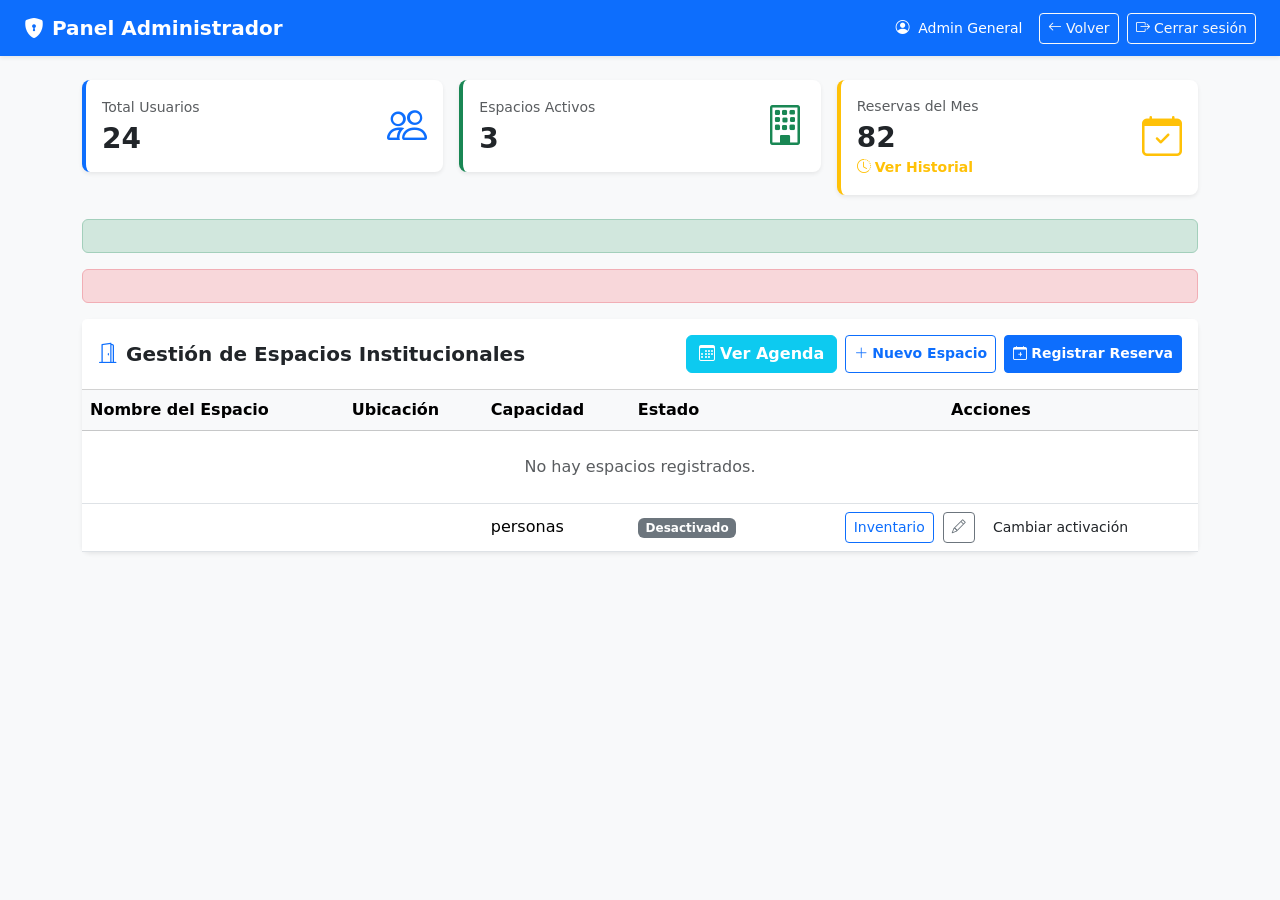
==== src/main/resources/templates/admin/dashboard.html @ 259cbb6c "Agrega validación inicial de reservas por titular y anticipación" ====
<!DOCTYPE html>
<html lang="es" xmlns:th="http://www.thymeleaf.org">
<head>
  <meta charset="UTF-8">
  <meta name="viewport" content="width=device-width, initial-scale=1.0">
  <meta name="_csrf" th:content="${_csrf.token}">
  <meta name="_csrf_header" th:content="${_csrf.headerName}">
  <title>Panel de Administración - Bitácora</title>
  <link href="https://cdn.jsdelivr.net/npm/bootstrap@5.3.2/dist/css/bootstrap.min.css" rel="stylesheet">
  <link rel="stylesheet" href="https://cdn.jsdelivr.net/npm/bootstrap-icons@1.11.3/font/bootstrap-icons.min.css">
  <link rel="stylesheet" th:href="@{/css/custom-styles.css}">
  <style>
    /* Solo afecta a Reserva Directa. El formulario es el modal-content. */
    #modalNuevaReserva form.modal-content {
      display: flex;
      flex-direction: column;
      min-height: 0;
      max-height: 100%;
      overflow: hidden;
      margin: 0;
    }

    #modalNuevaReserva .modal-header,
    #modalNuevaReserva .modal-footer {
      flex-shrink: 0;
    }

    #modalNuevaReserva .modal-body {
      flex: 1 1 auto;
      min-height: 0;
      overflow-y: auto;
      overscroll-behavior: contain;
    }

    #modalNuevaReserva .modal-footer {
      flex-wrap: wrap;
      gap: .5rem;
    }
  </style>
</head>
<body class="bg-light">

<!-- Navbar Superior -->
<nav class="navbar navbar-expand-lg navbar-dark bg-primary shadow-sm">
  <div class="container-fluid px-4">
    <a class="navbar-brand fw-bold" href="#">
      <i class="bi bi-shield-lock-fill me-2"></i>Panel Administrador
    </a>
    <div class="d-flex align-items-center gap-3">
      <span class="text-white small"><i class="bi bi-person-circle me-1"></i> Admin General</span>
      <div class="d-flex gap-2">
        <a th:href="@{${regresoUrl}}" class="btn btn-outline-light btn-sm">
          <i class="bi bi-arrow-left"></i>
          <span th:text="${regresoTexto}">Volver</span>
        </a>
        <form th:action="@{/logout}" method="post" class="m-0">
          <button type="submit" class="btn btn-outline-light btn-sm">
            <i class="bi bi-box-arrow-right"></i> Cerrar sesión
          </button>
        </form>
      </div>
    </div>
  </div>
</nav>

<div class="container my-4">
  <!-- Indicadores de ejemplo: todavía pendientes de conectar. -->
  <div class="row g-3 mb-4">
    <div class="col-md-4">
      <div class="card border-0 shadow-sm p-3 border-start border-primary border-4 rounded-3">
        <div class="d-flex justify-content-between align-items-center">
          <div>
            <p class="text-muted small mb-1">Total Usuarios</p>
            <h3 class="fw-bold mb-0">24</h3>
          </div>
          <i class="bi bi-people fs-1 text-primary"></i>
        </div>
      </div>
    </div>
    <div class="col-md-4">
      <div class="card border-0 shadow-sm p-3 border-start border-success border-4 rounded-3">
        <div class="d-flex justify-content-between align-items-center">
          <div>
            <p class="text-muted small mb-1">Espacios Activos</p>
            <h3 class="fw-bold mb-0">3</h3>
          </div>
          <i class="bi bi-building fs-1 text-success"></i>
        </div>
      </div>
    </div>
    <div class="col-md-4">
      <div class="card border-0 shadow-sm p-3 border-start border-warning border-4 rounded-3 h-100"
           style="cursor: pointer;" data-bs-toggle="modal" data-bs-target="#modalHistorialReservas">
        <div class="d-flex justify-content-between align-items-center">
          <div>
            <p class="text-muted small mb-1">Reservas del Mes</p>
            <h3 class="fw-bold mb-0 text-dark">82</h3>
            <span class="text-warning small fw-bold"><i class="bi bi-clock-history me-1"></i>Ver Historial</span>
          </div>
          <i class="bi bi-calendar-check fs-1 text-warning"></i>
        </div>
      </div>
    </div>
  </div>

  <div th:if="${exitoEspacio != null}" class="alert alert-success" role="status" th:text="${exitoEspacio}"></div>
  <div th:if="${errorEspacio != null}" class="alert alert-danger" role="alert" th:text="${errorEspacio}"></div>

  <!-- Gestión de espacios: datos reales -->
  <div class="card border-0 shadow-sm rounded-3">
    <div class="card-header bg-white py-3 d-flex justify-content-between align-items-center">
      <h5 class="fw-bold mb-0 text-dark">
        <i class="bi bi-door-open me-2 text-primary"></i>Gestión de Espacios Institucionales
      </h5>
      <div class="d-flex gap-2">
        <button type="button" class="btn btn-info text-white fw-semibold" data-bs-toggle="modal" data-bs-target="#modalAgendaDisponibilidad">
          <i class="bi bi-calendar3"></i> Ver Agenda
        </button>
        <button type="button" class="btn btn-outline-primary btn-sm fw-bold" data-bs-toggle="modal" data-bs-target="#modalNuevoEspacio">
          <i class="bi bi-plus-lg me-1"></i>Nuevo Espacio
        </button>
        <button type="button" class="btn btn-primary btn-sm fw-bold" data-bs-toggle="modal" data-bs-target="#modalNuevaReserva">
          <i class="bi bi-calendar-plus me-1"></i>Registrar Reserva
        </button>
      </div>
    </div>
    <div class="card-body p-0">
      <div class="table-responsive">
        <table class="table table-hover align-middle mb-0">
          <thead class="table-light">
          <tr>
            <th>Nombre del Espacio</th>
            <th>Ubicación</th>
            <th>Capacidad</th>
            <th>Estado</th>
            <th class="text-center">Acciones</th>
          </tr>
          </thead>
          <tbody>
          <tr th:if="${#lists.isEmpty(espacios)}">
            <td colspan="5" class="text-center text-muted py-4">No hay espacios registrados.</td>
          </tr>
          <tr th:each="espacio : ${espacios}">
            <td class="fw-bold" th:text="${espacio.nombreEspacio}"></td>
            <td th:text="${espacio.ubicacion}"></td>
            <td><span th:text="${espacio.capacidad}"></span> personas</td>
            <td>
              <span th:if="${espacio.activo == true}" class="badge bg-primary" th:text="${espacio.estadoActual}"></span>
              <span th:unless="${espacio.activo == true}" class="badge bg-secondary">Desactivado</span>
            </td>
            <td class="text-center">
              <a th:href="@{/admin/espacios/{id}/inventario(id=${espacio.id})}" class="btn btn-sm btn-outline-primary me-1">Inventario</a>
              <button type="button" class="btn btn-sm btn-outline-secondary me-1" title="Editar espacio"
                      data-bs-toggle="modal" data-bs-target="#modalEditarEspacio"
                      th:attr="data-id=${espacio.id},data-nombre=${espacio.nombreEspacio},data-ubicacion=${espacio.ubicacion},data-capacidad=${espacio.capacidad},data-estado=${espacio.estadoActual}">
                <i class="bi bi-pencil"></i>
              </button>
              <form th:action="@{/admin/espacios/activo}" method="post" class="d-inline">
                <input type="hidden" name="id" th:value="${espacio.id}">
                <input type="hidden" name="activo" th:value="${espacio.activo != true}">
                <button type="submit" class="btn btn-sm"
                        th:classappend="${espacio.activo == true ? 'btn-outline-danger' : 'btn-outline-success'}"
                        th:text="${espacio.activo == true ? 'Desactivar' : 'Activar'}">Cambiar activación</button>
              </form>
            </td>
          </tr>
          </tbody>
        </table>
      </div>
    </div>
  </div>
</div>

<!-- MODAL 1: REGISTRAR NUEVO ESPACIO -->
<div class="modal fade" id="modalNuevoEspacio" tabindex="-1" aria-hidden="true">
  <div class="modal-dialog modal-dialog-centered">
    <div class="modal-content border-0 shadow">
      <div class="modal-header bg-primary text-white">
        <h5 class="modal-title fw-bold"><i class="bi bi-building-add me-2"></i>Registrar Nuevo Espacio</h5>
        <button type="button" class="btn-close btn-close-white" data-bs-dismiss="modal" aria-label="Cerrar"></button>
      </div>
      <form th:action="@{/admin/espacios}" method="post">
        <div class="modal-body p-4">
          <div class="mb-3">
            <label for="nuevoNombreEspacio" class="form-label fw-bold small">Nombre del Espacio</label>
            <input type="text" id="nuevoNombreEspacio" name="nombreEspacio" class="form-control"
                   maxlength="100" placeholder="Ej. Laboratorio de Mecatrónica" required>
          </div>
          <div class="mb-3">
            <label for="nuevaUbicacion" class="form-label fw-bold small">Ubicación / Edificio</label>
            <input type="text" id="nuevaUbicacion" name="ubicacion" class="form-control"
                   maxlength="150" placeholder="Ej. Edificio H" required>
          </div>
          <div class="row g-3 mb-3">
            <div class="col-md-6">
              <label for="nuevaCapacidad" class="form-label fw-bold small">Capacidad (personas)</label>
              <input type="number" id="nuevaCapacidad" name="capacidad" class="form-control"
                     min="1" max="2147483647" step="1" required>
            </div>
            <div class="col-md-6">
              <label for="nuevoEstado" class="form-label fw-bold small">Estado Inicial</label>
              <select id="nuevoEstado" name="estadoActual" class="form-select" required>
                <option value="DISPONIBLE">Disponible</option>
                <option value="MANTENIMIENTO">En mantenimiento</option>
              </select>
            </div>
          </div>
        </div>
        <div class="modal-footer bg-light">
          <button type="button" class="btn btn-secondary btn-sm" data-bs-dismiss="modal">Cancelar</button>
          <button type="submit" class="btn btn-primary btn-sm fw-bold">Guardar Espacio</button>
        </div>
      </form>
    </div>
  </div>
</div>

<!-- MODAL 2: RESERVA DIRECTA. El formulario es el propio modal-content. -->
<div class="modal fade" id="modalNuevaReserva" tabindex="-1"
     aria-labelledby="tituloReservaDirecta" aria-hidden="true">
  <div class="modal-dialog modal-lg modal-dialog-centered modal-dialog-scrollable">
    <form id="formReservaDirecta" class="modal-content border-0 shadow"
          th:action="@{/admin/reservas/validar-inicial}" method="post" enctype="multipart/form-data">
      <div class="modal-header bg-success text-white">
        <h5 class="modal-title fw-bold" id="tituloReservaDirecta">
          <i class="bi bi-calendar-event me-2"></i>Registrar Reserva Directa
        </h5>
        <button type="button" class="btn-close btn-close-white" data-bs-dismiss="modal" aria-label="Cerrar"></button>
      </div>

      <div class="modal-body p-4">
        <div class="row g-3 mb-3">
          <div class="col-md-6">
            <label for="selectEspacio" class="form-label fw-bold small">Seleccionar Espacio</label>
            <select class="form-select" id="selectEspacio" name="espacioId" required>
              <option value="" selected disabled>-- Selecciona un espacio --</option>
              <option th:each="espacio : ${espacios}" th:if="${espacio.activo == true}"
                      th:value="${espacio.id}" th:text="${espacio.nombreEspacio + ' - ' + espacio.ubicacion}"
                      th:attr="data-inventario-url=@{/admin/espacios/{id}/inventario/datos(id=${espacio.id})}"></option>
            </select>
          </div>
          <div class="col-md-6">
            <label for="reservaDirectaCorreo" class="form-label fw-bold small">Correo del titular solicitante</label>
            <input type="email" id="reservaDirectaCorreo" name="correoSolicitante" class="form-control"
                   maxlength="100" placeholder="titular@iguala.tecnm.mx" required>
          </div>
        </div>

        <div class="row g-3 mb-3">
          <div class="col-md-4">
            <label for="reservaDirectaFecha" class="form-label fw-bold small">Fecha del Evento</label>
            <input type="date" id="reservaDirectaFecha" name="fechaEvento" class="form-control" required>
          </div>
          <div class="col-md-4">
            <label for="reservaDirectaHoraInicio" class="form-label fw-bold small">Hora de inicio</label>
            <input type="time" id="reservaDirectaHoraInicio" name="horaInicio" class="form-control" step="60" required>
          </div>
          <div class="col-md-4">
            <label for="reservaDirectaHoraFin" class="form-label fw-bold small">Hora de fin</label>
            <input type="time" id="reservaDirectaHoraFin" name="horaFin" class="form-control" step="60" required>
          </div>
        </div>

        <div class="mb-3">
          <label for="reservaDirectaMotivo" class="form-label fw-bold small">Motivo / Nombre del Evento</label>
          <input type="text" id="reservaDirectaMotivo" name="motivoEvento" class="form-control"
                 maxlength="255" placeholder="Ej. Conferencia de Computación" required>
        </div>

        <hr class="my-4 text-muted">
        <h6 class="fw-bold text-success mb-3"><i class="bi bi-box-seam me-2"></i>Equipamiento y Requisiciones</h6>

        <div class="mb-3">
          <p class="fw-bold small text-muted mb-2">Recursos Disponibles en Inventario (Marcar los requeridos)</p>
          <div class="bg-light p-3 rounded border">
            <p id="msgSinEspacio" class="text-muted small mb-0" role="status" aria-live="polite">
              Selecciona un espacio para consultar su inventario.
            </p>
            <div id="gridInventario" class="row g-3 d-none"></div>
          </div>
        </div>

        <div class="mb-3">
          <label for="reservaDirectaRecursosExternos" class="form-label fw-bold small">Recursos Externos / Fuera de Inventario</label>
          <textarea id="reservaDirectaRecursosExternos" name="recursosExternos" class="form-control" rows="3"
                    aria-describedby="ayudaRecursosExternos" placeholder="Ej. 20 sillas adicionales, 2 ventiladores y 5 manteles."></textarea>
          <div id="ayudaRecursosExternos" class="form-text">
            Describe los recursos adicionales y sus cantidades. Deja este campo vacío si no los necesitas.
          </div>
          <div id="avisoRecursosExternos" class="alert alert-warning mt-3 mb-0" role="status" aria-live="polite" hidden>
            Estás solicitando recursos que no pertenecen al inventario de este espacio.
            Su solicitud no garantiza disponibilidad. Requieren revisión del supervisor;
            esta comprobación inicial no procesa documentos ni autoriza recursos.
          </div>
        </div>

        <div class="mb-3">
          <label for="reservaDirectaOficio" class="form-label fw-bold small">Oficio de reservación</label>
          <input type="file" id="reservaDirectaOficio" name="oficioReservacion" class="form-control"
                 accept=".pdf,.png,.jpg,.jpeg" aria-describedby="ayudaOficioReservacion">
          <div id="ayudaOficioReservacion" class="form-text">
            Obligatorio para toda reserva. Cuando se autorice su entrega posterior por urgencia,
            deberá adjuntarse como máximo cuatro horas después de finalizar el evento.
          </div>
        </div>

        <div class="mb-3">
          <label for="reservaDirectaRequisicion" class="form-label fw-bold small">Requisición de recursos externos</label>
          <input type="file" id="reservaDirectaRequisicion" name="requisicion" class="form-control"
                 accept=".pdf,.png,.jpg,.jpeg" aria-describedby="ayudaRequisicion">
          <div id="ayudaRequisicion" class="form-text">
            Obligatoria cuando se soliciten compras o recursos de proveedores externos.
            Cuando se autorice su entrega posterior por urgencia, deberá adjuntarse como máximo
            cuatro horas después de finalizar el evento.
          </div>
        </div>

        <div class="alert alert-secondary small mb-0">
          Comprobar datos solo revisa el titular y la anticipación de 72 horas.
          No confirma la disponibilidad del espacio ni valida documentos, cantidades o cupos.
          Los archivos seleccionados no se enviarán en esta comprobación.
        </div>
        <div id="resultadoValidacionReserva" class="alert alert-info mt-3 mb-0" role="status"
             aria-live="polite" tabindex="-1" hidden></div>
      </div>

      <div class="modal-footer bg-light">
        <button type="button" class="btn btn-secondary btn-sm" data-bs-dismiss="modal">Cancelar</button>
        <button type="button" id="btnComprobarReserva" class="btn btn-outline-primary btn-sm fw-bold">Comprobar datos</button>
        <button type="button" id="btnConfirmarReserva" class="btn btn-success btn-sm fw-bold"
                disabled title="El guardado de reservas todavía no está habilitado">Confirmar Reserva</button>
      </div>
    </form>
  </div>
</div>

<!-- MODAL 3: HISTORIAL DE RESERVAS (CON FOLIO) -->
<div class="modal fade" id="modalHistorialReservas" tabindex="-1" aria-hidden="true">
  <div class="modal-dialog modal-xl modal-dialog-centered">
    <div class="modal-content border-0 shadow">
      <div class="modal-header bg-warning text-dark">
        <h5 class="modal-title fw-bold"><i class="bi bi-clock-history me-2"></i>Historial General de Reservas Del Mes</h5>
        <button type="button" class="btn-close" data-bs-dismiss="modal" aria-label="Cerrar"></button>
      </div>
      <div class="modal-body p-0">
        <div class="table-responsive">
          <table class="table table-hover align-middle mb-0">
            <thead class="table-light">
            <tr>
              <th>Folio</th><th>Solicitante</th><th>Espacio</th><th>Fecha Evento</th>
              <th>Horario</th><th>F. Registro</th><th>Estado</th>
            </tr>
            </thead>
            <tbody>
            <tr><td colspan="7" class="text-center text-muted py-4">Historial pendiente de conectar.</td></tr>
            </tbody>
          </table>
        </div>
      </div>
      <div class="modal-footer bg-light">
        <button type="button" class="btn btn-secondary btn-sm" data-bs-dismiss="modal">Cerrar</button>
      </div>
    </div>
  </div>
</div>

<!-- MODAL 4: AGENDA Y DISPONIBILIDAD. Sus opciones y filas siguen siendo ejemplos. -->
<div class="modal fade" id="modalAgendaDisponibilidad" tabindex="-1" aria-labelledby="modalAgendaLabel" aria-hidden="true">
  <div class="modal-dialog modal-lg modal-dialog-centered">
    <div class="modal-content border-0 shadow-lg">
      <div class="modal-header bg-info text-white">
        <h5 class="modal-title fw-bold" id="modalAgendaLabel"><i class="bi bi-calendar-check me-2"></i> Consulta de Agenda y Disponibilidad</h5>
        <button type="button" class="btn-close btn-close-white" data-bs-dismiss="modal" aria-label="Cerrar"></button>
      </div>
      <div class="modal-body p-4">
        <div class="row g-3 mb-4">
          <div class="col-md-6">
            <label for="selectEspacioAgenda" class="form-label fw-bold">Seleccionar Espacio</label>
            <select class="form-select" id="selectEspacioAgenda">
              <option value="todos">-- Todos los Espacios --</option>
              <option value="1">Sala Magna</option>
              <option value="2">Sala Audiovisual</option>
              <option value="3">Domo (Cancha Techada)</option>
            </select>
          </div>
          <div class="col-md-6">
            <label for="inputFechaAgenda" class="form-label fw-bold">Seleccionar Fecha</label>
            <input type="date" class="form-control" id="inputFechaAgenda" value="2026-09-21">
          </div>
        </div>
        <div class="d-flex gap-3 mb-3 small">
          <span class="badge bg-success"><i class="bi bi-check-circle me-1"></i>Disponible</span>
          <span class="badge bg-danger"><i class="bi bi-x-circle me-1"></i>Ocupado / Reservado</span>
          <span class="badge bg-warning text-dark"><i class="bi bi-clock me-1"></i>Pendiente Aprobación</span>
        </div>
        <div class="table-responsive border rounded">
          <table class="table table-hover align-middle mb-0">
            <thead class="table-light">
            <tr><th>Horario</th><th>Espacio</th><th>Estado</th><th>Evento / Solicitante</th></tr>
            </thead>
            <tbody>
            <tr>
              <td>08:00 - 10:00</td><td>Sala Magna</td>
              <td><span class="badge bg-success">Disponible</span></td>
              <td class="text-muted"><em>Libre para reserva</em></td>
            </tr>
            <tr>
              <td>10:00 - 12:00</td><td>Sala Magna</td>
              <td><span class="badge bg-danger">Ocupado</span></td>
              <td>Reunión de Academia ISC (Dr. Gómez)</td>
            </tr>
            <tr>
              <td>12:00 - 14:00</td><td>Sala Magna</td>
              <td><span class="badge bg-warning text-dark">Pendiente</span></td>
              <td>Conferencia de Ciberseguridad</td>
            </tr>
            <tr>
              <td>14:00 - 16:00</td><td>Sala Magna</td>
              <td><span class="badge bg-success">Disponible</span></td>
              <td class="text-muted"><em>Libre para reserva</em></td>
            </tr>
            </tbody>
          </table>
        </div>
      </div>
      <div class="modal-footer bg-light">
        <button type="button" class="btn btn-secondary" data-bs-dismiss="modal">Cerrar</button>
        <button type="button" class="btn btn-primary" data-bs-dismiss="modal" data-bs-toggle="modal" data-bs-target="#modalNuevaReserva">
          <i class="bi bi-calendar-plus me-1"></i> Ir a Registrar Reserva
        </button>
      </div>
    </div>
  </div>
</div>

<!-- MODAL: EDITAR ESPACIO -->
<div class="modal fade" id="modalEditarEspacio" tabindex="-1" aria-labelledby="tituloEditarEspacio" aria-hidden="true">
  <div class="modal-dialog modal-dialog-centered">
    <div class="modal-content">
      <div class="modal-header bg-primary text-white">
        <h5 class="modal-title" id="tituloEditarEspacio">Editar espacio</h5>
        <button type="button" class="btn-close btn-close-white" data-bs-dismiss="modal" aria-label="Cerrar"></button>
      </div>
      <form th:action="@{/admin/espacios/editar}" method="post">
        <input type="hidden" id="editarId" name="id">
        <div class="modal-body">
          <div class="mb-3">
            <label for="editarNombre" class="form-label">Nombre del espacio</label>
            <input type="text" id="editarNombre" name="nombreEspacio" class="form-control" maxlength="100" required>
          </div>
          <div class="mb-3">
            <label for="editarUbicacion" class="form-label">Ubicación</label>
            <input type="text" id="editarUbicacion" name="ubicacion" class="form-control" maxlength="150" required>
          </div>
          <div class="mb-3">
            <label for="editarCapacidad" class="form-label">Capacidad (personas)</label>
            <input type="number" id="editarCapacidad" name="capacidad" class="form-control"
                   min="1" max="2147483647" step="1" required>
          </div>
          <div class="mb-3">
            <label for="editarEstado" class="form-label">Estado</label>
            <select id="editarEstado" name="estadoActual" class="form-select" required>
              <option value="DISPONIBLE">Disponible</option>
              <option value="MANTENIMIENTO">En mantenimiento</option>
            </select>
          </div>
        </div>
        <div class="modal-footer">
          <button type="button" class="btn btn-secondary" data-bs-dismiss="modal">Cancelar</button>
          <button type="submit" class="btn btn-primary">Guardar cambios</button>
        </div>
      </form>
    </div>
  </div>
</div>

<!-- Se conservan los scripts del proyecto. -->
<script src="https://cdn.jsdelivr.net/npm/bootstrap@5.3.0/dist/js/bootstrap.bundle.min.js"></script>
<script th:src="@{/js/main.js}"></script>
<script th:src="@{/js/espacios.js}"></script>
<script th:src="@{/js/reserva-inventario.js}"></script>
<script th:src="@{/js/recursos-externos.js}"></script>
<script th:src="@{/js/reserva-validacion.js}"></script>
</body>
</html>
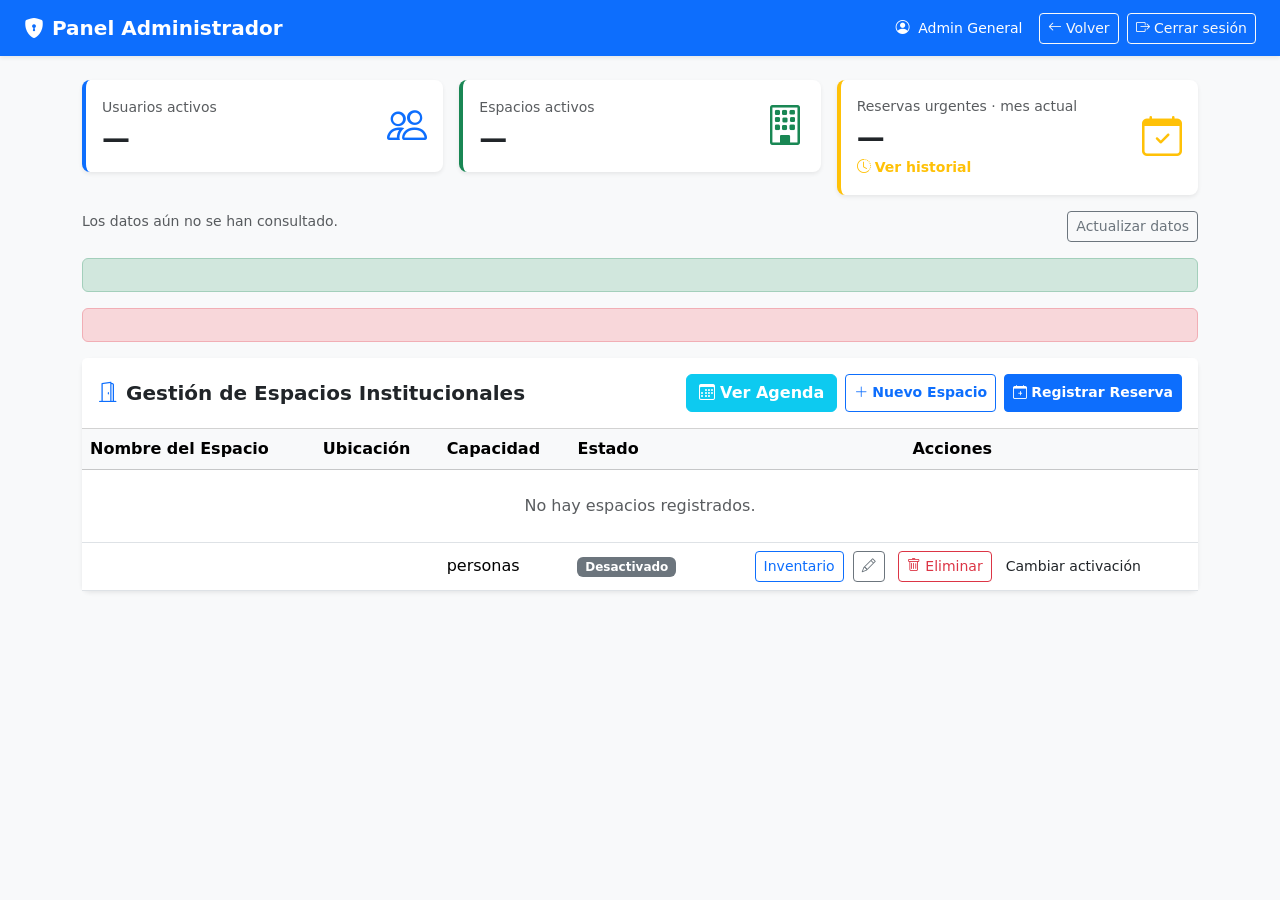
==== commit 604aa2a9: "Integra dashboard administrativo y eliminacion protegida de espacios e inventario" ====
--- a/src/main/resources/templates/admin/dashboard.html
+++ b/src/main/resources/templates/admin/dashboard.html
@@ -10,476 +10,173 @@
   <link rel="stylesheet" href="https://cdn.jsdelivr.net/npm/bootstrap-icons@1.11.3/font/bootstrap-icons.min.css">
   <link rel="stylesheet" th:href="@{/css/custom-styles.css}">
   <style>
-    /* Solo afecta a Reserva Directa. El formulario es el modal-content. */
-    #modalNuevaReserva form.modal-content {
-      display: flex;
-      flex-direction: column;
-      min-height: 0;
-      max-height: 100%;
-      overflow: hidden;
-      margin: 0;
-    }
-
-    #modalNuevaReserva .modal-header,
-    #modalNuevaReserva .modal-footer {
-      flex-shrink: 0;
-    }
-
-    #modalNuevaReserva .modal-body {
-      flex: 1 1 auto;
-      min-height: 0;
-      overflow-y: auto;
-      overscroll-behavior: contain;
-    }
-
-    #modalNuevaReserva .modal-footer {
-      flex-wrap: wrap;
-      gap: .5rem;
-    }
+    #modalNuevaReserva form.modal-content { display:flex; flex-direction:column; min-height:0; max-height:100%; overflow:hidden; margin:0; }
+    #modalNuevaReserva .modal-header, #modalNuevaReserva .modal-footer { flex-shrink:0; }
+    #modalNuevaReserva .modal-body { flex:1 1 auto; min-height:0; overflow-y:auto; overscroll-behavior:contain; }
+    #modalNuevaReserva .modal-footer { flex-wrap:wrap; gap:.5rem; }
   </style>
 </head>
 <body class="bg-light">
-
-<!-- Navbar Superior -->
 <nav class="navbar navbar-expand-lg navbar-dark bg-primary shadow-sm">
   <div class="container-fluid px-4">
-    <a class="navbar-brand fw-bold" href="#">
-      <i class="bi bi-shield-lock-fill me-2"></i>Panel Administrador
-    </a>
+    <a class="navbar-brand fw-bold" href="#"><i class="bi bi-shield-lock-fill me-2"></i>Panel Administrador</a>
     <div class="d-flex align-items-center gap-3">
       <span class="text-white small"><i class="bi bi-person-circle me-1"></i> Admin General</span>
       <div class="d-flex gap-2">
-        <a th:href="@{${regresoUrl}}" class="btn btn-outline-light btn-sm">
-          <i class="bi bi-arrow-left"></i>
-          <span th:text="${regresoTexto}">Volver</span>
-        </a>
-        <form th:action="@{/logout}" method="post" class="m-0">
-          <button type="submit" class="btn btn-outline-light btn-sm">
-            <i class="bi bi-box-arrow-right"></i> Cerrar sesión
-          </button>
-        </form>
+        <a th:href="@{${regresoUrl}}" class="btn btn-outline-light btn-sm"><i class="bi bi-arrow-left"></i> <span th:text="${regresoTexto}">Volver</span></a>
+        <form th:action="@{/logout}" method="post" class="m-0"><button type="submit" class="btn btn-outline-light btn-sm"><i class="bi bi-box-arrow-right"></i> Cerrar sesión</button></form>
       </div>
     </div>
   </div>
 </nav>
-
-<div class="container my-4">
-  <!-- Indicadores de ejemplo: todavía pendientes de conectar. -->
-  <div class="row g-3 mb-4">
+<div class="container my-4" id="dashboardAdminDatos" th:attr="data-url=@{/admin/dashboard/datos}">
+  <div class="row g-3 mb-3">
+    <div class="col-md-4"><div class="card border-0 shadow-sm p-3 border-start border-primary border-4 rounded-3"><div class="d-flex justify-content-between align-items-center"><div><p class="text-muted small mb-1">Usuarios activos</p><h3 class="fw-bold mb-0" id="totalUsuariosActivos">—</h3></div><i class="bi bi-people fs-1 text-primary" aria-hidden="true"></i></div></div></div>
+    <div class="col-md-4"><div class="card border-0 shadow-sm p-3 border-start border-success border-4 rounded-3"><div class="d-flex justify-content-between align-items-center"><div><p class="text-muted small mb-1">Espacios activos</p><h3 class="fw-bold mb-0" id="totalEspaciosActivos">—</h3></div><i class="bi bi-building fs-1 text-success" aria-hidden="true"></i></div></div></div>
     <div class="col-md-4">
-      <div class="card border-0 shadow-sm p-3 border-start border-primary border-4 rounded-3">
-        <div class="d-flex justify-content-between align-items-center">
-          <div>
-            <p class="text-muted small mb-1">Total Usuarios</p>
-            <h3 class="fw-bold mb-0">24</h3>
-          </div>
-          <i class="bi bi-people fs-1 text-primary"></i>
-        </div>
+      <button type="button" class="card border-0 shadow-sm p-3 border-start border-warning border-4 rounded-3 h-100 w-100 text-start" data-bs-toggle="modal" data-bs-target="#modalHistorialReservas">
+        <span class="d-flex justify-content-between align-items-center w-100"><span><span class="d-block text-muted small mb-1">Reservas urgentes · <span id="mesResumenAdmin">mes actual</span></span><span class="d-block h3 fw-bold mb-0 text-dark" id="totalUrgenciasMes">—</span><span class="text-warning small fw-bold"><i class="bi bi-clock-history me-1"></i>Ver historial</span></span><i class="bi bi-calendar-check fs-1 text-warning" aria-hidden="true"></i></span>
+      </button>
+    </div>
+  </div>
+  <div class="d-flex flex-wrap justify-content-between gap-2 mb-3">
+    <p id="estadoResumenAdmin" class="small text-muted mb-0" role="status" aria-live="polite">Los datos aún no se han consultado.</p>
+    <button type="button" id="btnActualizarDashboard" class="btn btn-outline-secondary btn-sm">Actualizar datos</button>
+  </div>
+  <noscript><div class="alert alert-warning">Activa JavaScript para consultar contadores, agenda e historial. No se muestran cantidades de ejemplo.</div></noscript>
+  <div th:if="${exitoEspacio != null}" class="alert alert-success" role="status" th:text="${exitoEspacio}"></div>
+  <div th:if="${errorEspacio != null}" class="alert alert-danger" role="alert" th:text="${errorEspacio}"></div>
+  <div class="card border-0 shadow-sm rounded-3">
+    <div class="card-header bg-white py-3 d-flex justify-content-between align-items-center">
+      <h5 class="fw-bold mb-0 text-dark"><i class="bi bi-door-open me-2 text-primary"></i>Gestión de Espacios Institucionales</h5>
+      <div class="d-flex gap-2">
+        <button type="button" class="btn btn-info text-white fw-semibold" data-bs-toggle="modal" data-bs-target="#modalAgendaDisponibilidad"><i class="bi bi-calendar3"></i> Ver Agenda</button>
+        <button type="button" class="btn btn-outline-primary btn-sm fw-bold" data-bs-toggle="modal" data-bs-target="#modalNuevoEspacio"><i class="bi bi-plus-lg me-1"></i>Nuevo Espacio</button>
+        <button type="button" class="btn btn-primary btn-sm fw-bold" data-bs-toggle="modal" data-bs-target="#modalNuevaReserva"><i class="bi bi-calendar-plus me-1"></i>Registrar Reserva</button>
       </div>
     </div>
-    <div class="col-md-4">
-      <div class="card border-0 shadow-sm p-3 border-start border-success border-4 rounded-3">
-        <div class="d-flex justify-content-between align-items-center">
-          <div>
-            <p class="text-muted small mb-1">Espacios Activos</p>
-            <h3 class="fw-bold mb-0">3</h3>
-          </div>
-          <i class="bi bi-building fs-1 text-success"></i>
-        </div>
-      </div>
-    </div>
-    <div class="col-md-4">
-      <div class="card border-0 shadow-sm p-3 border-start border-warning border-4 rounded-3 h-100"
-           style="cursor: pointer;" data-bs-toggle="modal" data-bs-target="#modalHistorialReservas">
-        <div class="d-flex justify-content-between align-items-center">
-          <div>
-            <p class="text-muted small mb-1">Reservas del Mes</p>
-            <h3 class="fw-bold mb-0 text-dark">82</h3>
-            <span class="text-warning small fw-bold"><i class="bi bi-clock-history me-1"></i>Ver Historial</span>
-          </div>
-          <i class="bi bi-calendar-check fs-1 text-warning"></i>
-        </div>
-      </div>
-    </div>
-  </div>
-
-  <div th:if="${exitoEspacio != null}" class="alert alert-success" role="status" th:text="${exitoEspacio}"></div>
-  <div th:if="${errorEspacio != null}" class="alert alert-danger" role="alert" th:text="${errorEspacio}"></div>
-
-  <!-- Gestión de espacios: datos reales -->
-  <div class="card border-0 shadow-sm rounded-3">
-    <div class="card-header bg-white py-3 d-flex justify-content-between align-items-center">
-      <h5 class="fw-bold mb-0 text-dark">
-        <i class="bi bi-door-open me-2 text-primary"></i>Gestión de Espacios Institucionales
-      </h5>
-      <div class="d-flex gap-2">
-        <button type="button" class="btn btn-info text-white fw-semibold" data-bs-toggle="modal" data-bs-target="#modalAgendaDisponibilidad">
-          <i class="bi bi-calendar3"></i> Ver Agenda
-        </button>
-        <button type="button" class="btn btn-outline-primary btn-sm fw-bold" data-bs-toggle="modal" data-bs-target="#modalNuevoEspacio">
-          <i class="bi bi-plus-lg me-1"></i>Nuevo Espacio
-        </button>
-        <button type="button" class="btn btn-primary btn-sm fw-bold" data-bs-toggle="modal" data-bs-target="#modalNuevaReserva">
-          <i class="bi bi-calendar-plus me-1"></i>Registrar Reserva
-        </button>
-      </div>
-    </div>
-    <div class="card-body p-0">
-      <div class="table-responsive">
-        <table class="table table-hover align-middle mb-0">
-          <thead class="table-light">
-          <tr>
-            <th>Nombre del Espacio</th>
-            <th>Ubicación</th>
-            <th>Capacidad</th>
-            <th>Estado</th>
-            <th class="text-center">Acciones</th>
-          </tr>
-          </thead>
-          <tbody>
-          <tr th:if="${#lists.isEmpty(espacios)}">
-            <td colspan="5" class="text-center text-muted py-4">No hay espacios registrados.</td>
-          </tr>
-          <tr th:each="espacio : ${espacios}">
-            <td class="fw-bold" th:text="${espacio.nombreEspacio}"></td>
-            <td th:text="${espacio.ubicacion}"></td>
-            <td><span th:text="${espacio.capacidad}"></span> personas</td>
-            <td>
-              <span th:if="${espacio.activo == true}" class="badge bg-primary" th:text="${espacio.estadoActual}"></span>
-              <span th:unless="${espacio.activo == true}" class="badge bg-secondary">Desactivado</span>
-            </td>
-            <td class="text-center">
-              <a th:href="@{/admin/espacios/{id}/inventario(id=${espacio.id})}" class="btn btn-sm btn-outline-primary me-1">Inventario</a>
-              <button type="button" class="btn btn-sm btn-outline-secondary me-1" title="Editar espacio"
-                      data-bs-toggle="modal" data-bs-target="#modalEditarEspacio"
-                      th:attr="data-id=${espacio.id},data-nombre=${espacio.nombreEspacio},data-ubicacion=${espacio.ubicacion},data-capacidad=${espacio.capacidad},data-estado=${espacio.estadoActual}">
-                <i class="bi bi-pencil"></i>
-              </button>
-              <form th:action="@{/admin/espacios/activo}" method="post" class="d-inline">
-                <input type="hidden" name="id" th:value="${espacio.id}">
-                <input type="hidden" name="activo" th:value="${espacio.activo != true}">
-                <button type="submit" class="btn btn-sm"
-                        th:classappend="${espacio.activo == true ? 'btn-outline-danger' : 'btn-outline-success'}"
-                        th:text="${espacio.activo == true ? 'Desactivar' : 'Activar'}">Cambiar activación</button>
-              </form>
-            </td>
-          </tr>
-          </tbody>
-        </table>
-      </div>
-    </div>
+    <div class="card-body p-0"><div class="table-responsive"><table class="table table-hover align-middle mb-0">
+      <thead class="table-light"><tr><th>Nombre del Espacio</th><th>Ubicación</th><th>Capacidad</th><th>Estado</th><th class="text-center">Acciones</th></tr></thead>
+      <tbody>
+      <tr th:if="${#lists.isEmpty(espacios)}"><td colspan="5" class="text-center text-muted py-4">No hay espacios registrados.</td></tr>
+      <tr th:each="espacio : ${espacios}">
+        <td class="fw-bold" th:text="${espacio.nombreEspacio}"></td><td th:text="${espacio.ubicacion}"></td><td><span th:text="${espacio.capacidad}"></span> personas</td>
+        <td><span th:if="${espacio.activo == true}" class="badge bg-primary" th:text="${espacio.estadoActual}"></span><span th:unless="${espacio.activo == true}" class="badge bg-secondary">Desactivado</span></td>
+        <td class="text-center">
+          <a th:href="@{/admin/espacios/{id}/inventario(id=${espacio.id})}" class="btn btn-sm btn-outline-primary me-1">Inventario</a>
+          <button type="button" class="btn btn-sm btn-outline-secondary me-1" title="Editar espacio" data-bs-toggle="modal" data-bs-target="#modalEditarEspacio" th:attr="data-id=${espacio.id},data-nombre=${espacio.nombreEspacio},data-ubicacion=${espacio.ubicacion},data-capacidad=${espacio.capacidad},data-estado=${espacio.estadoActual}"><i class="bi bi-pencil"></i></button>
+                    <!-- ELIMINACION SEGURA DE ESPACIOS v1 -->
+          <button type="button" class="btn btn-sm btn-outline-danger ms-1" data-bs-toggle="modal" data-bs-target="#modalEliminarEspacio" th:attr="data-id=${espacio.id},data-nombre=${espacio.nombreEspacio}"><i class="bi bi-trash" aria-hidden="true"></i> Eliminar</button>
+          <form th:action="@{/admin/espacios/activo}" method="post" class="d-inline"><input type="hidden" name="id" th:value="${espacio.id}"><input type="hidden" name="activo" th:value="${espacio.activo != true}"><button type="submit" class="btn btn-sm" th:classappend="${espacio.activo == true ? 'btn-outline-danger' : 'btn-outline-success'}" th:text="${espacio.activo == true ? 'Desactivar' : 'Activar'}">Cambiar activación</button></form>
+        </td>
+      </tr>
+      </tbody>
+    </table></div></div>
   </div>
 </div>
-
-<!-- MODAL 1: REGISTRAR NUEVO ESPACIO -->
-<div class="modal fade" id="modalNuevoEspacio" tabindex="-1" aria-hidden="true">
-  <div class="modal-dialog modal-dialog-centered">
-    <div class="modal-content border-0 shadow">
-      <div class="modal-header bg-primary text-white">
-        <h5 class="modal-title fw-bold"><i class="bi bi-building-add me-2"></i>Registrar Nuevo Espacio</h5>
-        <button type="button" class="btn-close btn-close-white" data-bs-dismiss="modal" aria-label="Cerrar"></button>
+<!-- REGISTRAR ESPACIO: mismas acciones y campos -->
+<div class="modal fade" id="modalNuevoEspacio" tabindex="-1" aria-hidden="true"><div class="modal-dialog modal-dialog-centered"><div class="modal-content border-0 shadow">
+  <div class="modal-header bg-primary text-white"><h5 class="modal-title fw-bold"><i class="bi bi-building-add me-2"></i>Registrar Nuevo Espacio</h5><button type="button" class="btn-close btn-close-white" data-bs-dismiss="modal" aria-label="Cerrar"></button></div>
+  <form th:action="@{/admin/espacios}" method="post">
+    <div class="modal-body p-4">
+      <div class="mb-3"><label for="nuevoNombreEspacio" class="form-label fw-bold small">Nombre del Espacio</label><input type="text" id="nuevoNombreEspacio" name="nombreEspacio" class="form-control" maxlength="100" placeholder="Ej. Laboratorio de Mecatrónica" required></div>
+      <div class="mb-3"><label for="nuevaUbicacion" class="form-label fw-bold small">Ubicación / Edificio</label><input type="text" id="nuevaUbicacion" name="ubicacion" class="form-control" maxlength="150" placeholder="Ej. Edificio H" required></div>
+      <div class="row g-3 mb-3"><div class="col-md-6"><label for="nuevaCapacidad" class="form-label fw-bold small">Capacidad (personas)</label><input type="number" id="nuevaCapacidad" name="capacidad" class="form-control" min="1" max="2147483647" step="1" required></div><div class="col-md-6"><label for="nuevoEstado" class="form-label fw-bold small">Estado Inicial</label><select id="nuevoEstado" name="estadoActual" class="form-select" required><option value="DISPONIBLE">Disponible</option><option value="MANTENIMIENTO">En mantenimiento</option></select></div></div>
+    </div>
+    <div class="modal-footer bg-light"><button type="button" class="btn btn-secondary btn-sm" data-bs-dismiss="modal">Cancelar</button><button type="submit" class="btn btn-primary btn-sm fw-bold">Guardar Espacio</button></div>
+  </form>
+</div></div></div>
+<!-- RESERVA DIRECTA: conserva nombres, IDs, rutas y controles de confirmación -->
+<div class="modal fade" id="modalNuevaReserva" tabindex="-1" aria-labelledby="tituloReservaDirecta" aria-hidden="true">
+  <div class="modal-dialog modal-lg modal-dialog-centered modal-dialog-scrollable">
+    <form id="formReservaDirecta" class="modal-content border-0 shadow" th:action="@{/admin/reservas/validar-inicial}" method="post" enctype="multipart/form-data">
+      <div class="modal-header bg-success text-white"><h5 class="modal-title fw-bold" id="tituloReservaDirecta"><i class="bi bi-calendar-event me-2"></i>Registrar Reserva Directa</h5><button type="button" class="btn-close btn-close-white" data-bs-dismiss="modal" aria-label="Cerrar"></button></div>
+      <div class="modal-body p-4">
+        <div class="border rounded p-3 mb-3">
+          <div class="form-check"><input type="checkbox" id="reservaDirectaUrgencia" name="esUrgencia" value="true" class="form-check-input" aria-describedby="ayudaUrgenciaAdministrativa"><label for="reservaDirectaUrgencia" class="form-check-label fw-bold small">Atender como urgencia administrativa</label></div>
+          <div id="ayudaUrgenciaAdministrativa" class="form-text">Reserva normal: mínimo 72 horas de anticipación. Urgencia con recursos únicamente del inventario escolar: mínimo 24 horas. Los recursos fuera del inventario escolar o una requisición mantienen el mínimo de 72 horas y requieren revisión del supervisor.</div>
+          <div id="bloqueMotivoUrgencia" class="mt-3" hidden><label for="reservaDirectaMotivoUrgencia" class="form-label fw-bold small">Motivo de la urgencia administrativa</label><textarea id="reservaDirectaMotivoUrgencia" name="motivoUrgencia" class="form-control" maxlength="255" rows="2" aria-describedby="ayudaMotivoUrgencia" disabled></textarea><div id="ayudaMotivoUrgencia" class="form-text">Explica la razón de la urgencia; por ejemplo, falta de acceso al sistema u olvido de registrar la solicitud.</div></div>
+        </div>
+        <div id="avisoModalidadReserva" class="alert alert-info mb-3" role="status" aria-live="polite">Reserva normal: se requieren al menos 72 horas de anticipación.</div>
+        <div class="row g-3 mb-3">
+          <div class="col-md-6"><label for="selectEspacio" class="form-label fw-bold small">Seleccionar Espacio</label><select class="form-select" id="selectEspacio" name="espacioId" required><option value="" selected disabled>-- Selecciona un espacio --</option><option th:each="espacio : ${espacios}" th:if="${espacio.activo == true and espacio.estadoActual == 'DISPONIBLE'}" th:value="${espacio.id}" th:text="${espacio.nombreEspacio + ' - ' + espacio.ubicacion}" th:attr="data-inventario-url=@{/admin/espacios/{id}/inventario/datos(id=${espacio.id})}"></option></select></div>
+          <div class="col-md-6"><label for="reservaDirectaCorreo" class="form-label fw-bold small">Correo del titular solicitante</label><input type="email" id="reservaDirectaCorreo" name="correoSolicitante" class="form-control" maxlength="100" placeholder="titular@iguala.tecnm.mx" required></div>
+        </div>
+        <div class="row g-3 mb-3">
+          <div class="col-md-4"><label for="reservaDirectaFecha" class="form-label fw-bold small">Fecha del Evento</label><input type="date" id="reservaDirectaFecha" name="fechaEvento" class="form-control" required></div>
+          <div class="col-md-4"><label for="reservaDirectaHoraInicio" class="form-label fw-bold small">Hora de inicio</label><input type="time" id="reservaDirectaHoraInicio" name="horaInicio" class="form-control" step="60" required></div>
+          <div class="col-md-4"><label for="reservaDirectaHoraFin" class="form-label fw-bold small">Hora de fin</label><input type="time" id="reservaDirectaHoraFin" name="horaFin" class="form-control" step="60" required></div>
+        </div>
+        <div class="mb-3"><label for="reservaDirectaMotivo" class="form-label fw-bold small">Motivo / Nombre del Evento</label><input type="text" id="reservaDirectaMotivo" name="motivoEvento" class="form-control" maxlength="255" placeholder="Ej. Conferencia de Computación" required></div>
+        <hr class="my-4 text-muted"><h6 class="fw-bold text-success mb-3"><i class="bi bi-box-seam me-2"></i>Equipamiento y Requisiciones</h6>
+        <div class="mb-3"><p class="fw-bold small text-muted mb-2">Recursos Disponibles en Inventario (Marcar los requeridos)</p><div class="bg-light p-3 rounded border"><p id="msgSinEspacio" class="text-muted small mb-0" role="status" aria-live="polite">Selecciona un espacio para consultar su inventario.</p><div id="gridInventario" class="row g-3 d-none"></div></div></div>
+        <div class="mb-3"><label for="reservaDirectaRecursosExternos" class="form-label fw-bold small">Recursos Externos / Fuera de Inventario</label><textarea id="reservaDirectaRecursosExternos" name="recursosExternos" class="form-control" rows="3" aria-describedby="ayudaRecursosExternos" placeholder="Ej. 20 sillas adicionales, 2 ventiladores y 5 manteles."></textarea><div id="ayudaRecursosExternos" class="form-text">Describe los recursos adicionales y sus cantidades. Deja este campo vacío si no los necesitas.</div><div id="avisoRecursosExternos" class="alert alert-warning mt-3 mb-0" role="status" aria-live="polite" hidden>Estás solicitando recursos que no pertenecen al inventario escolar. Su solicitud no garantiza disponibilidad y requiere revisión del supervisor. Esta comprobación inicial valida los PDF, pero no aprueba solicitudes ni guarda documentos.</div></div>
+        <div class="mb-3"><label for="reservaDirectaOficio" class="form-label fw-bold small">Oficio de reservación</label><input type="file" id="reservaDirectaOficio" name="oficioReservacion" class="form-control" accept=".pdf,application/pdf" aria-describedby="ayudaOficioReservacion"><div id="ayudaOficioReservacion" class="form-text">Obligatorio en todas las modalidades, incluida la urgencia administrativa. Debe ser un PDF de hasta 3 MB (3,000,000 bytes). La entrega posterior no está habilitada en esta comprobación inicial.</div></div>
+        <div class="mb-3"><label for="reservaDirectaRequisicion" class="form-label fw-bold small">Requisición de recursos externos</label><input type="file" id="reservaDirectaRequisicion" name="requisicion" class="form-control" accept=".pdf,application/pdf" aria-describedby="ayudaRequisicion"><div id="ayudaRequisicion" class="form-text">Obligatoria cuando se soliciten recursos fuera del inventario escolar, tengan o no costo. Debe adjuntarse la requisición real en PDF de hasta 3 MB (3,000,000 bytes), cuyo contenido será revisado por el supervisor. La entrega posterior no está habilitada en esta comprobación inicial.</div></div>
+        <div class="alert alert-secondary small mb-0">Comprobar datos revisa el motivo, el titular y la anticipación: mínimo 72 horas en modalidad normal y mínimo 24 horas en urgencia administrativa con recursos únicamente del inventario escolar. Si hay recursos fuera del inventario escolar o una requisición, se mantiene el mínimo de 72 horas y se requiere revisión del supervisor. También revisa la disponibilidad del espacio con limpieza, las cantidades de inventario, los documentos requeridos y el cupo mensual del departamento para el mes del evento. Cada PDF admite hasta 3 MB (3,000,000 bytes). Exige oficio de reservación en todas las modalidades y, si solicitas recursos fuera del inventario escolar, también requisición, independientemente de su costo. Esta comprobación no consume cupos ni permite omitir documentos por entrega posterior. No aprueba solicitudes, no guarda documentos ni crea reservas, apartados o folios.</div>
+        <div id="resultadoValidacionReserva" class="alert alert-info mt-3 mb-0" role="status" aria-live="polite" tabindex="-1" hidden></div>
       </div>
-      <form th:action="@{/admin/espacios}" method="post">
-        <div class="modal-body p-4">
-          <div class="mb-3">
-            <label for="nuevoNombreEspacio" class="form-label fw-bold small">Nombre del Espacio</label>
-            <input type="text" id="nuevoNombreEspacio" name="nombreEspacio" class="form-control"
-                   maxlength="100" placeholder="Ej. Laboratorio de Mecatrónica" required>
-          </div>
-          <div class="mb-3">
-            <label for="nuevaUbicacion" class="form-label fw-bold small">Ubicación / Edificio</label>
-            <input type="text" id="nuevaUbicacion" name="ubicacion" class="form-control"
-                   maxlength="150" placeholder="Ej. Edificio H" required>
-          </div>
-          <div class="row g-3 mb-3">
-            <div class="col-md-6">
-              <label for="nuevaCapacidad" class="form-label fw-bold small">Capacidad (personas)</label>
-              <input type="number" id="nuevaCapacidad" name="capacidad" class="form-control"
-                     min="1" max="2147483647" step="1" required>
-            </div>
-            <div class="col-md-6">
-              <label for="nuevoEstado" class="form-label fw-bold small">Estado Inicial</label>
-              <select id="nuevoEstado" name="estadoActual" class="form-select" required>
-                <option value="DISPONIBLE">Disponible</option>
-                <option value="MANTENIMIENTO">En mantenimiento</option>
-              </select>
-            </div>
-          </div>
-        </div>
-        <div class="modal-footer bg-light">
-          <button type="button" class="btn btn-secondary btn-sm" data-bs-dismiss="modal">Cancelar</button>
-          <button type="submit" class="btn btn-primary btn-sm fw-bold">Guardar Espacio</button>
-        </div>
-      </form>
-    </div>
-  </div>
-</div>
-
-<!-- MODAL 2: RESERVA DIRECTA. El formulario es el propio modal-content. -->
-<div class="modal fade" id="modalNuevaReserva" tabindex="-1"
-     aria-labelledby="tituloReservaDirecta" aria-hidden="true">
-  <div class="modal-dialog modal-lg modal-dialog-centered modal-dialog-scrollable">
-    <form id="formReservaDirecta" class="modal-content border-0 shadow"
-          th:action="@{/admin/reservas/validar-inicial}" method="post" enctype="multipart/form-data">
-      <div class="modal-header bg-success text-white">
-        <h5 class="modal-title fw-bold" id="tituloReservaDirecta">
-          <i class="bi bi-calendar-event me-2"></i>Registrar Reserva Directa
-        </h5>
-        <button type="button" class="btn-close btn-close-white" data-bs-dismiss="modal" aria-label="Cerrar"></button>
-      </div>
-
-      <div class="modal-body p-4">
-        <div class="row g-3 mb-3">
-          <div class="col-md-6">
-            <label for="selectEspacio" class="form-label fw-bold small">Seleccionar Espacio</label>
-            <select class="form-select" id="selectEspacio" name="espacioId" required>
-              <option value="" selected disabled>-- Selecciona un espacio --</option>
-              <option th:each="espacio : ${espacios}" th:if="${espacio.activo == true}"
-                      th:value="${espacio.id}" th:text="${espacio.nombreEspacio + ' - ' + espacio.ubicacion}"
-                      th:attr="data-inventario-url=@{/admin/espacios/{id}/inventario/datos(id=${espacio.id})}"></option>
-            </select>
-          </div>
-          <div class="col-md-6">
-            <label for="reservaDirectaCorreo" class="form-label fw-bold small">Correo del titular solicitante</label>
-            <input type="email" id="reservaDirectaCorreo" name="correoSolicitante" class="form-control"
-                   maxlength="100" placeholder="titular@iguala.tecnm.mx" required>
-          </div>
-        </div>
-
-        <div class="row g-3 mb-3">
-          <div class="col-md-4">
-            <label for="reservaDirectaFecha" class="form-label fw-bold small">Fecha del Evento</label>
-            <input type="date" id="reservaDirectaFecha" name="fechaEvento" class="form-control" required>
-          </div>
-          <div class="col-md-4">
-            <label for="reservaDirectaHoraInicio" class="form-label fw-bold small">Hora de inicio</label>
-            <input type="time" id="reservaDirectaHoraInicio" name="horaInicio" class="form-control" step="60" required>
-          </div>
-          <div class="col-md-4">
-            <label for="reservaDirectaHoraFin" class="form-label fw-bold small">Hora de fin</label>
-            <input type="time" id="reservaDirectaHoraFin" name="horaFin" class="form-control" step="60" required>
-          </div>
-        </div>
-
-        <div class="mb-3">
-          <label for="reservaDirectaMotivo" class="form-label fw-bold small">Motivo / Nombre del Evento</label>
-          <input type="text" id="reservaDirectaMotivo" name="motivoEvento" class="form-control"
-                 maxlength="255" placeholder="Ej. Conferencia de Computación" required>
-        </div>
-
-        <hr class="my-4 text-muted">
-        <h6 class="fw-bold text-success mb-3"><i class="bi bi-box-seam me-2"></i>Equipamiento y Requisiciones</h6>
-
-        <div class="mb-3">
-          <p class="fw-bold small text-muted mb-2">Recursos Disponibles en Inventario (Marcar los requeridos)</p>
-          <div class="bg-light p-3 rounded border">
-            <p id="msgSinEspacio" class="text-muted small mb-0" role="status" aria-live="polite">
-              Selecciona un espacio para consultar su inventario.
-            </p>
-            <div id="gridInventario" class="row g-3 d-none"></div>
-          </div>
-        </div>
-
-        <div class="mb-3">
-          <label for="reservaDirectaRecursosExternos" class="form-label fw-bold small">Recursos Externos / Fuera de Inventario</label>
-          <textarea id="reservaDirectaRecursosExternos" name="recursosExternos" class="form-control" rows="3"
-                    aria-describedby="ayudaRecursosExternos" placeholder="Ej. 20 sillas adicionales, 2 ventiladores y 5 manteles."></textarea>
-          <div id="ayudaRecursosExternos" class="form-text">
-            Describe los recursos adicionales y sus cantidades. Deja este campo vacío si no los necesitas.
-          </div>
-          <div id="avisoRecursosExternos" class="alert alert-warning mt-3 mb-0" role="status" aria-live="polite" hidden>
-            Estás solicitando recursos que no pertenecen al inventario de este espacio.
-            Su solicitud no garantiza disponibilidad. Requieren revisión del supervisor;
-            esta comprobación inicial no procesa documentos ni autoriza recursos.
-          </div>
-        </div>
-
-        <div class="mb-3">
-          <label for="reservaDirectaOficio" class="form-label fw-bold small">Oficio de reservación</label>
-          <input type="file" id="reservaDirectaOficio" name="oficioReservacion" class="form-control"
-                 accept=".pdf,.png,.jpg,.jpeg" aria-describedby="ayudaOficioReservacion">
-          <div id="ayudaOficioReservacion" class="form-text">
-            Obligatorio para toda reserva. Cuando se autorice su entrega posterior por urgencia,
-            deberá adjuntarse como máximo cuatro horas después de finalizar el evento.
-          </div>
-        </div>
-
-        <div class="mb-3">
-          <label for="reservaDirectaRequisicion" class="form-label fw-bold small">Requisición de recursos externos</label>
-          <input type="file" id="reservaDirectaRequisicion" name="requisicion" class="form-control"
-                 accept=".pdf,.png,.jpg,.jpeg" aria-describedby="ayudaRequisicion">
-          <div id="ayudaRequisicion" class="form-text">
-            Obligatoria cuando se soliciten compras o recursos de proveedores externos.
-            Cuando se autorice su entrega posterior por urgencia, deberá adjuntarse como máximo
-            cuatro horas después de finalizar el evento.
-          </div>
-        </div>
-
-        <div class="alert alert-secondary small mb-0">
-          Comprobar datos solo revisa el titular y la anticipación de 72 horas.
-          No confirma la disponibilidad del espacio ni valida documentos, cantidades o cupos.
-          Los archivos seleccionados no se enviarán en esta comprobación.
-        </div>
-        <div id="resultadoValidacionReserva" class="alert alert-info mt-3 mb-0" role="status"
-             aria-live="polite" tabindex="-1" hidden></div>
-      </div>
-
       <div class="modal-footer bg-light">
-        <button type="button" class="btn btn-secondary btn-sm" data-bs-dismiss="modal">Cancelar</button>
+        <button type="button" id="btnCancelarReserva" class="btn btn-secondary btn-sm" data-bs-dismiss="modal">Cancelar</button>
         <button type="button" id="btnComprobarReserva" class="btn btn-outline-primary btn-sm fw-bold">Comprobar datos</button>
-        <button type="button" id="btnConfirmarReserva" class="btn btn-success btn-sm fw-bold"
-                disabled title="El guardado de reservas todavía no está habilitado">Confirmar Reserva</button>
+        <button type="button" id="btnConfirmarReserva" class="btn btn-success btn-sm fw-bold" disabled title="El guardado de reservas todavía no está habilitado">Confirmar Reserva</button>
       </div>
     </form>
   </div>
 </div>
-
-<!-- MODAL 3: HISTORIAL DE RESERVAS (CON FOLIO) -->
-<div class="modal fade" id="modalHistorialReservas" tabindex="-1" aria-hidden="true">
-  <div class="modal-dialog modal-xl modal-dialog-centered">
-    <div class="modal-content border-0 shadow">
-      <div class="modal-header bg-warning text-dark">
-        <h5 class="modal-title fw-bold"><i class="bi bi-clock-history me-2"></i>Historial General de Reservas Del Mes</h5>
-        <button type="button" class="btn-close" data-bs-dismiss="modal" aria-label="Cerrar"></button>
-      </div>
-      <div class="modal-body p-0">
-        <div class="table-responsive">
-          <table class="table table-hover align-middle mb-0">
-            <thead class="table-light">
-            <tr>
-              <th>Folio</th><th>Solicitante</th><th>Espacio</th><th>Fecha Evento</th>
-              <th>Horario</th><th>F. Registro</th><th>Estado</th>
-            </tr>
-            </thead>
-            <tbody>
-            <tr><td colspan="7" class="text-center text-muted py-4">Historial pendiente de conectar.</td></tr>
-            </tbody>
-          </table>
-        </div>
-      </div>
-      <div class="modal-footer bg-light">
-        <button type="button" class="btn btn-secondary btn-sm" data-bs-dismiss="modal">Cerrar</button>
-      </div>
-    </div>
+<!-- HISTORIAL: únicamente modalidades urgentes, de todos los administradores -->
+<div class="modal fade" id="modalHistorialReservas" tabindex="-1" aria-labelledby="tituloHistorialAdmin" aria-hidden="true"><div class="modal-dialog modal-xl modal-dialog-centered modal-dialog-scrollable"><div class="modal-content border-0 shadow">
+  <div class="modal-header bg-warning text-dark"><h5 class="modal-title fw-bold" id="tituloHistorialAdmin"><i class="bi bi-clock-history me-2"></i>Historial de reservas urgentes</h5><button type="button" class="btn-close" data-bs-dismiss="modal" aria-label="Cerrar"></button></div>
+  <div class="modal-body">
+    <div class="row g-3 align-items-end mb-3"><div class="col-md-4"><label for="mesHistorialAdmin" class="form-label fw-bold">Mes del evento</label><input type="month" id="mesHistorialAdmin" class="form-control" min="1900-01" max="2200-12"></div><div class="col-md-8"><p class="small text-muted mb-0">Urgencias administrativas de 24 y 72 horas registradas por los administradores. Incluye sus distintos estados. Las solicitudes normales no forman parte de este historial.</p></div></div>
+    <p id="estadoHistorialAdmin" class="small mb-3" role="status" aria-live="polite">Selecciona un mes para consultar.</p>
+    <div class="table-responsive"><table class="table table-hover align-middle mb-0"><thead class="table-light"><tr><th>Folio</th><th>Solicitante / Departamento</th><th>Espacio</th><th>Fecha del evento</th><th>Horario</th><th>Registro</th><th>Estado</th></tr></thead><tbody id="cuerpoHistorialAdmin"><tr><td colspan="7" class="text-center text-muted py-4">El historial todavía no se ha consultado.</td></tr></tbody></table></div>
   </div>
-</div>
-
-<!-- MODAL 4: AGENDA Y DISPONIBILIDAD. Sus opciones y filas siguen siendo ejemplos. -->
-<div class="modal fade" id="modalAgendaDisponibilidad" tabindex="-1" aria-labelledby="modalAgendaLabel" aria-hidden="true">
-  <div class="modal-dialog modal-lg modal-dialog-centered">
-    <div class="modal-content border-0 shadow-lg">
-      <div class="modal-header bg-info text-white">
-        <h5 class="modal-title fw-bold" id="modalAgendaLabel"><i class="bi bi-calendar-check me-2"></i> Consulta de Agenda y Disponibilidad</h5>
-        <button type="button" class="btn-close btn-close-white" data-bs-dismiss="modal" aria-label="Cerrar"></button>
-      </div>
-      <div class="modal-body p-4">
-        <div class="row g-3 mb-4">
-          <div class="col-md-6">
-            <label for="selectEspacioAgenda" class="form-label fw-bold">Seleccionar Espacio</label>
-            <select class="form-select" id="selectEspacioAgenda">
-              <option value="todos">-- Todos los Espacios --</option>
-              <option value="1">Sala Magna</option>
-              <option value="2">Sala Audiovisual</option>
-              <option value="3">Domo (Cancha Techada)</option>
-            </select>
-          </div>
-          <div class="col-md-6">
-            <label for="inputFechaAgenda" class="form-label fw-bold">Seleccionar Fecha</label>
-            <input type="date" class="form-control" id="inputFechaAgenda" value="2026-09-21">
-          </div>
-        </div>
-        <div class="d-flex gap-3 mb-3 small">
-          <span class="badge bg-success"><i class="bi bi-check-circle me-1"></i>Disponible</span>
-          <span class="badge bg-danger"><i class="bi bi-x-circle me-1"></i>Ocupado / Reservado</span>
-          <span class="badge bg-warning text-dark"><i class="bi bi-clock me-1"></i>Pendiente Aprobación</span>
-        </div>
-        <div class="table-responsive border rounded">
-          <table class="table table-hover align-middle mb-0">
-            <thead class="table-light">
-            <tr><th>Horario</th><th>Espacio</th><th>Estado</th><th>Evento / Solicitante</th></tr>
-            </thead>
-            <tbody>
-            <tr>
-              <td>08:00 - 10:00</td><td>Sala Magna</td>
-              <td><span class="badge bg-success">Disponible</span></td>
-              <td class="text-muted"><em>Libre para reserva</em></td>
-            </tr>
-            <tr>
-              <td>10:00 - 12:00</td><td>Sala Magna</td>
-              <td><span class="badge bg-danger">Ocupado</span></td>
-              <td>Reunión de Academia ISC (Dr. Gómez)</td>
-            </tr>
-            <tr>
-              <td>12:00 - 14:00</td><td>Sala Magna</td>
-              <td><span class="badge bg-warning text-dark">Pendiente</span></td>
-              <td>Conferencia de Ciberseguridad</td>
-            </tr>
-            <tr>
-              <td>14:00 - 16:00</td><td>Sala Magna</td>
-              <td><span class="badge bg-success">Disponible</span></td>
-              <td class="text-muted"><em>Libre para reserva</em></td>
-            </tr>
-            </tbody>
-          </table>
-        </div>
-      </div>
-      <div class="modal-footer bg-light">
-        <button type="button" class="btn btn-secondary" data-bs-dismiss="modal">Cerrar</button>
-        <button type="button" class="btn btn-primary" data-bs-dismiss="modal" data-bs-toggle="modal" data-bs-target="#modalNuevaReserva">
-          <i class="bi bi-calendar-plus me-1"></i> Ir a Registrar Reserva
-        </button>
-      </div>
-    </div>
+  <div class="modal-footer bg-light justify-content-between"><div class="d-flex flex-wrap align-items-center gap-2"><button type="button" id="historialAnteriorAdmin" class="btn btn-outline-secondary btn-sm" disabled>Anterior</button><span id="paginacionHistorialAdmin" class="small"></span><button type="button" id="historialSiguienteAdmin" class="btn btn-outline-secondary btn-sm" disabled>Siguiente</button></div><button type="button" class="btn btn-secondary btn-sm" data-bs-dismiss="modal">Cerrar</button></div>
+</div></div></div>
+<!-- AGENDA: todas las modalidades; incluye márgenes de limpieza -->
+<div class="modal fade" id="modalAgendaDisponibilidad" tabindex="-1" aria-labelledby="modalAgendaLabel" aria-hidden="true"><div class="modal-dialog modal-xl modal-dialog-centered modal-dialog-scrollable"><div class="modal-content border-0 shadow-lg">
+  <div class="modal-header bg-info text-dark"><h5 class="modal-title fw-bold" id="modalAgendaLabel"><i class="bi bi-calendar-check me-2"></i>Agenda y disponibilidad</h5><button type="button" class="btn-close" data-bs-dismiss="modal" aria-label="Cerrar"></button></div>
+  <div class="modal-body p-4">
+    <div class="row g-3 align-items-end mb-3"><div class="col-md-5"><label for="selectEspacioAgenda" class="form-label fw-bold">Espacio</label><select class="form-select" id="selectEspacioAgenda" disabled><option value="">Consultando espacios…</option></select></div><div class="col-md-4"><label for="inputFechaAgenda" class="form-label fw-bold">Fecha</label><input type="date" class="form-control" id="inputFechaAgenda" min="1900-01-01" max="2200-12-31"></div><div class="col-md-3"><button type="button" id="btnActualizarAgendaAdmin" class="btn btn-outline-primary w-100">Actualizar agenda</button></div></div>
+    <div class="d-flex flex-wrap gap-2 mb-3 small"><span class="badge bg-success">Disponible</span><span class="badge bg-danger">Ocupado</span><span class="badge bg-warning text-dark">Pendiente: sí bloquea</span><span class="badge bg-info text-dark">Limpieza</span><span class="badge bg-secondary">Margen previo</span><span class="badge bg-dark">No disponible</span></div>
+    <div class="alert alert-light border small">La agenda incluye todas las modalidades. Una reserva pendiente ya está guardada y ocupa el espacio. El margen previo indica el tiempo que debe quedar antes del siguiente evento para limpiar después de una reserva nueva. Se muestra el día completo para no inventar horarios de apertura; esto no modifica la anticipación ni aparta horarios. La confirmación revisa nuevamente todas las condiciones.</div>
+    <p id="estadoAgendaAdmin" class="small" role="status" aria-live="polite">La agenda todavía no se ha consultado.</p>
+    <div class="table-responsive border rounded"><table class="table table-hover align-middle mb-0"><thead class="table-light"><tr><th>Horario</th><th>Espacio</th><th>Estado</th><th>Detalle</th></tr></thead><tbody id="cuerpoAgendaAdmin"><tr><td colspan="4" class="text-center text-muted py-4">Selecciona una fecha para consultar datos reales.</td></tr></tbody></table></div>
   </div>
-</div>
-
-<!-- MODAL: EDITAR ESPACIO -->
-<div class="modal fade" id="modalEditarEspacio" tabindex="-1" aria-labelledby="tituloEditarEspacio" aria-hidden="true">
-  <div class="modal-dialog modal-dialog-centered">
-    <div class="modal-content">
-      <div class="modal-header bg-primary text-white">
-        <h5 class="modal-title" id="tituloEditarEspacio">Editar espacio</h5>
-        <button type="button" class="btn-close btn-close-white" data-bs-dismiss="modal" aria-label="Cerrar"></button>
-      </div>
-      <form th:action="@{/admin/espacios/editar}" method="post">
-        <input type="hidden" id="editarId" name="id">
-        <div class="modal-body">
-          <div class="mb-3">
-            <label for="editarNombre" class="form-label">Nombre del espacio</label>
-            <input type="text" id="editarNombre" name="nombreEspacio" class="form-control" maxlength="100" required>
-          </div>
-          <div class="mb-3">
-            <label for="editarUbicacion" class="form-label">Ubicación</label>
-            <input type="text" id="editarUbicacion" name="ubicacion" class="form-control" maxlength="150" required>
-          </div>
-          <div class="mb-3">
-            <label for="editarCapacidad" class="form-label">Capacidad (personas)</label>
-            <input type="number" id="editarCapacidad" name="capacidad" class="form-control"
-                   min="1" max="2147483647" step="1" required>
-          </div>
-          <div class="mb-3">
-            <label for="editarEstado" class="form-label">Estado</label>
-            <select id="editarEstado" name="estadoActual" class="form-select" required>
-              <option value="DISPONIBLE">Disponible</option>
-              <option value="MANTENIMIENTO">En mantenimiento</option>
-            </select>
-          </div>
-        </div>
-        <div class="modal-footer">
-          <button type="button" class="btn btn-secondary" data-bs-dismiss="modal">Cancelar</button>
-          <button type="submit" class="btn btn-primary">Guardar cambios</button>
-        </div>
-      </form>
-    </div>
-  </div>
-</div>
-
-<!-- Se conservan los scripts del proyecto. -->
+  <div class="modal-footer bg-light"><button type="button" class="btn btn-secondary" data-bs-dismiss="modal">Cerrar</button><button type="button" class="btn btn-primary" data-bs-toggle="modal" data-bs-target="#modalNuevaReserva"><i class="bi bi-calendar-plus me-1"></i>Ir a registrar reserva</button></div>
+</div></div></div>
+<!-- EDITAR ESPACIO: mismas acciones y campos -->
+<div class="modal fade" id="modalEditarEspacio" tabindex="-1" aria-labelledby="tituloEditarEspacio" aria-hidden="true"><div class="modal-dialog modal-dialog-centered"><div class="modal-content">
+  <div class="modal-header bg-primary text-white"><h5 class="modal-title" id="tituloEditarEspacio">Editar espacio</h5><button type="button" class="btn-close btn-close-white" data-bs-dismiss="modal" aria-label="Cerrar"></button></div>
+  <form th:action="@{/admin/espacios/editar}" method="post"><input type="hidden" id="editarId" name="id">
+    <div class="modal-body"><div class="mb-3"><label for="editarNombre" class="form-label">Nombre del espacio</label><input type="text" id="editarNombre" name="nombreEspacio" class="form-control" maxlength="100" required></div><div class="mb-3"><label for="editarUbicacion" class="form-label">Ubicación</label><input type="text" id="editarUbicacion" name="ubicacion" class="form-control" maxlength="150" required></div><div class="mb-3"><label for="editarCapacidad" class="form-label">Capacidad (personas)</label><input type="number" id="editarCapacidad" name="capacidad" class="form-control" min="1" max="2147483647" step="1" required></div><div class="mb-3"><label for="editarEstado" class="form-label">Estado</label><select id="editarEstado" name="estadoActual" class="form-select" required><option value="DISPONIBLE">Disponible</option><option value="MANTENIMIENTO">En mantenimiento</option></select></div></div>
+    <div class="modal-footer"><button type="button" class="btn btn-secondary" data-bs-dismiss="modal">Cancelar</button><button type="submit" class="btn btn-primary">Guardar cambios</button></div>
+  </form>
+</div></div></div>
 <script src="https://cdn.jsdelivr.net/npm/bootstrap@5.3.0/dist/js/bootstrap.bundle.min.js"></script>
 <script th:src="@{/js/main.js}"></script>
 <script th:src="@{/js/espacios.js}"></script>
 <script th:src="@{/js/reserva-inventario.js}"></script>
 <script th:src="@{/js/recursos-externos.js}"></script>
 <script th:src="@{/js/reserva-validacion.js}"></script>
+<script th:src="@{/js/dashboard-admin.js}"></script>
+<!-- ELIMINACION SEGURA DE ESPACIOS v1: no modifica los modales de reservas -->
+<div class="modal fade" id="modalEliminarEspacio" tabindex="-1" aria-labelledby="tituloEliminarEspacio" aria-hidden="true">
+  <div class="modal-dialog modal-dialog-centered"><div class="modal-content">
+    <div class="modal-header"><h5 class="modal-title" id="tituloEliminarEspacio">Eliminar espacio registrado por error</h5><button type="button" class="btn-close" data-bs-dismiss="modal" aria-label="Cerrar"></button></div>
+    <form th:action="@{/admin/espacios/eliminar}" method="post" id="formEliminarEspacio">
+      <div class="modal-body">
+        <input type="hidden" id="eliminarEspacioId" name="id" value="">
+        <p>Espacio: <strong id="eliminarEspacioNombre"></strong></p>
+        <p>Solo se eliminara si no tiene reservas, inventario ni recursos registrados. No se borra historial ni se reintegran cupos.</p>
+        <div class="alert alert-warning">Si dejo de pertenecer al departamento o tiene registros, usa <strong>Desactivar</strong>. Las reservas existentes se conservan.</div>
+        <div class="form-check"><input class="form-check-input" type="checkbox" id="confirmarEliminarEspacio" name="confirmacion" value="ELIMINAR" required><label class="form-check-label" for="confirmarEliminarEspacio">Confirmo que fue registrado por error y deseo eliminarlo definitivamente.</label></div>
+      </div>
+      <div class="modal-footer"><button type="button" class="btn btn-secondary" data-bs-dismiss="modal">Cancelar</button><button type="submit" class="btn btn-danger" id="btnEliminarEspacioDefinitivo" disabled>Eliminar definitivamente</button></div>
+    </form>
+  </div></div>
+</div>
+<script th:src="@{/js/espacio-eliminar.js}"></script>
 </body>
 </html>
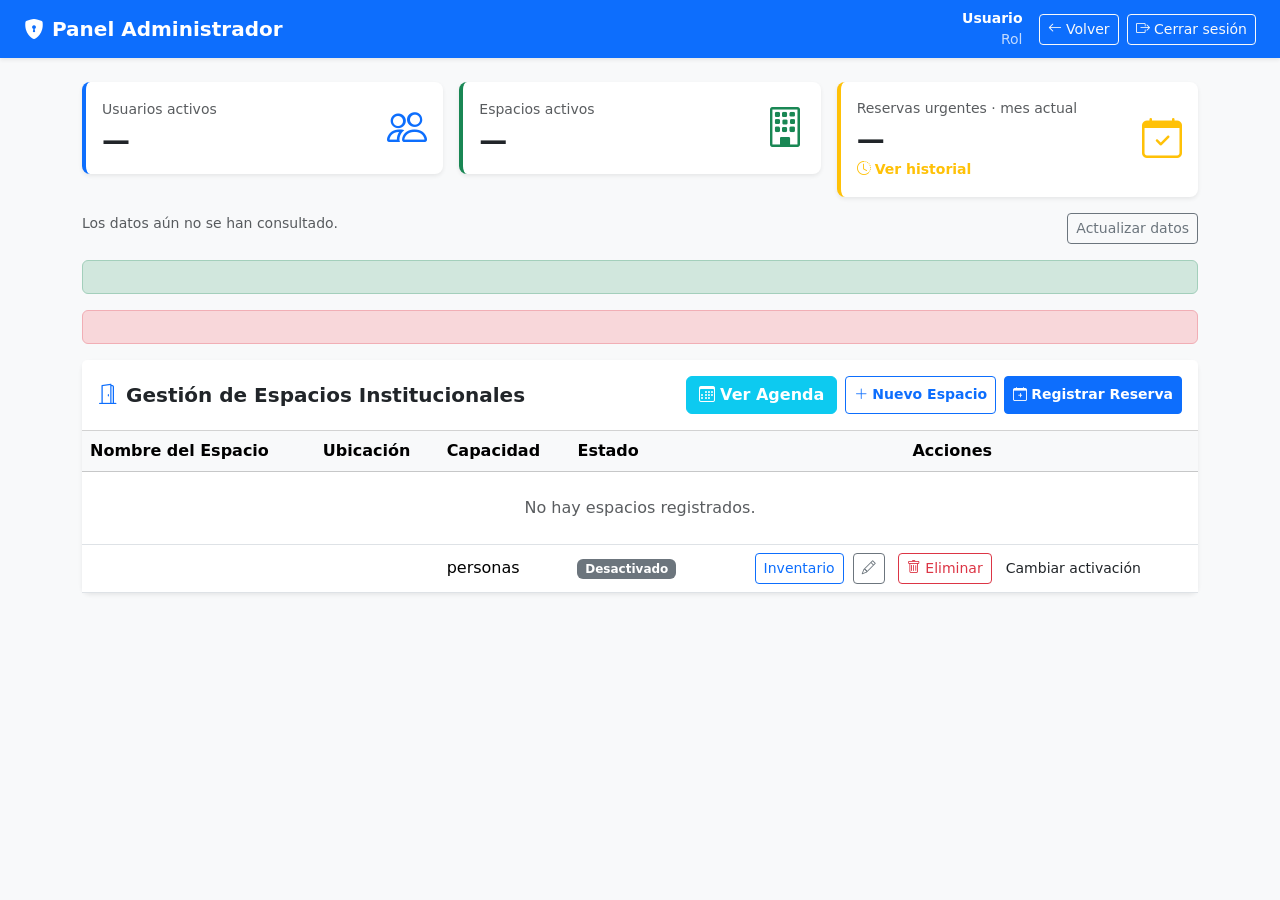
==== commit 5847dc8b: "Agrega reportes PDF y Excel e identidad real en los tres paneles" ====
--- a/src/main/resources/templates/admin/dashboard.html
+++ b/src/main/resources/templates/admin/dashboard.html
@@ -21,7 +21,11 @@
   <div class="container-fluid px-4">
     <a class="navbar-brand fw-bold" href="#"><i class="bi bi-shield-lock-fill me-2"></i>Panel Administrador</a>
     <div class="d-flex align-items-center gap-3">
-      <span class="text-white small"><i class="bi bi-person-circle me-1"></i> Admin General</span>
+      <!-- IDENTIDAD ACTUAL DEL PANEL v1 -->
+<span class="text-white small text-end" style="max-width: 20rem;">
+    <span class="d-block fw-semibold text-break" th:text="${nombreUsuarioActual}">Usuario</span>
+    <span class="d-block opacity-75" th:text="${rolUsuarioActual}">Rol</span>
+</span>
       <div class="d-flex gap-2">
         <a th:href="@{${regresoUrl}}" class="btn btn-outline-light btn-sm"><i class="bi bi-arrow-left"></i> <span th:text="${regresoTexto}">Volver</span></a>
         <form th:action="@{/logout}" method="post" class="m-0"><button type="submit" class="btn btn-outline-light btn-sm"><i class="bi bi-box-arrow-right"></i> Cerrar sesión</button></form>
@@ -129,6 +133,12 @@
   <div class="modal-header bg-warning text-dark"><h5 class="modal-title fw-bold" id="tituloHistorialAdmin"><i class="bi bi-clock-history me-2"></i>Historial de reservas urgentes</h5><button type="button" class="btn-close" data-bs-dismiss="modal" aria-label="Cerrar"></button></div>
   <div class="modal-body">
     <div class="row g-3 align-items-end mb-3"><div class="col-md-4"><label for="mesHistorialAdmin" class="form-label fw-bold">Mes del evento</label><input type="month" id="mesHistorialAdmin" class="form-control" min="1900-01" max="2200-12"></div><div class="col-md-8"><p class="small text-muted mb-0">Urgencias administrativas de 24 y 72 horas registradas por los administradores. Incluye sus distintos estados. Las solicitudes normales no forman parte de este historial.</p></div></div>
+        <!-- REPORTES ADMIN PDF XLSX v1 -->
+    <div id="descargasHistorialAdmin" class="d-flex flex-wrap gap-2 mb-2" th:attr="data-url=@{/admin/dashboard/historial/reporte}">
+      <button type="button" class="btn btn-outline-danger btn-sm" data-formato="pdf">Descargar PDF</button>
+      <button type="button" class="btn btn-outline-success btn-sm" data-formato="xlsx">Descargar Excel</button>
+    </div>
+    <p id="estadoDescargaHistorialAdmin" class="small text-muted" role="status" aria-live="polite">El reporte incluye todas las paginas del mes seleccionado, con sus estados. Maximo 2000 reservas; no se recortan resultados.</p>
     <p id="estadoHistorialAdmin" class="small mb-3" role="status" aria-live="polite">Selecciona un mes para consultar.</p>
     <div class="table-responsive"><table class="table table-hover align-middle mb-0"><thead class="table-light"><tr><th>Folio</th><th>Solicitante / Departamento</th><th>Espacio</th><th>Fecha del evento</th><th>Horario</th><th>Registro</th><th>Estado</th></tr></thead><tbody id="cuerpoHistorialAdmin"><tr><td colspan="7" class="text-center text-muted py-4">El historial todavía no se ha consultado.</td></tr></tbody></table></div>
   </div>
@@ -178,5 +188,6 @@
   </div></div>
 </div>
 <script th:src="@{/js/espacio-eliminar.js}"></script>
+<script th:src="@{/js/reportes-admin.js}"></script>
 </body>
 </html>
